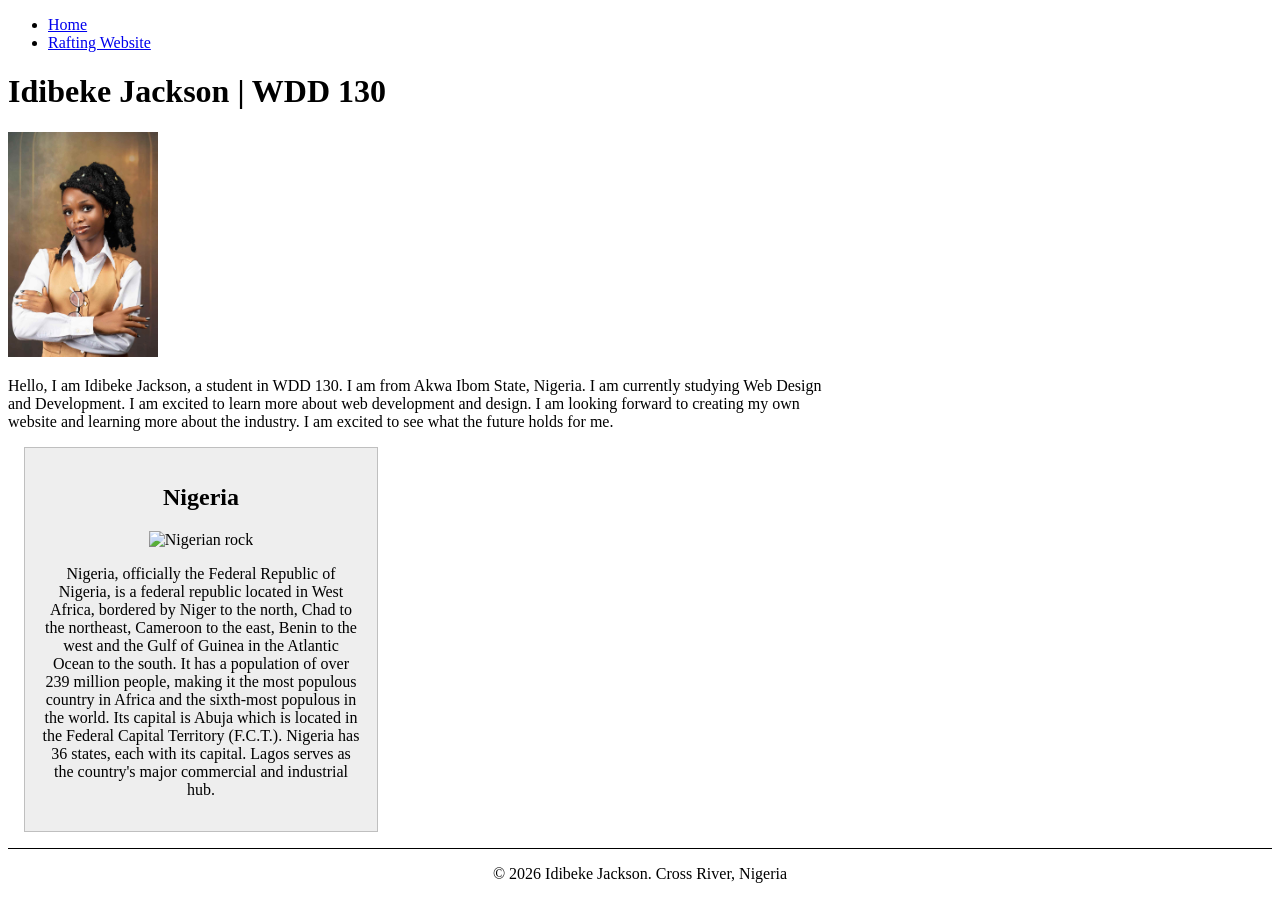
==== index.html @ 05118730 "Changed the image name to lowercase" ====
<!DOCTYPE html>
<html lang="en-US">

<head>
    <meta charset="UTF-8">
    <meta name="viewport" content="width=device-width, initial-scale=1.0">
    <title>Idibeke Jackson | WDD 130</title>
    <meta name="description" content="My name is Idibeke Jackson, doing the course WDD130 and I intend to enhance my homepage">
    <meta name="author" content="Ididbeke Jackson">
    <link rel="stylesheet" href="styles/styles.css">
</head>

<body>
    <header>
        <nav>
            <ul>
                <li><a href="#">Home</a></li>
                <li><a href="wwr/">Rafting Website</a></li>
            </ul>
        </nav>
    </header>
    <main>
        <h1>Idibeke Jackson | WDD 130</h1>
        <img src="images/profile.jpg" alt="Idibeke Jackson" width="200">
        <p>Hello, I am Idibeke Jackson, a student in WDD 130. I am from Akwa Ibom State, Nigeria. I am currently studying Web Design and Development. I am excited to learn more about web development and design. I am looking forward to creating my own website and learning more about the industry. I am excited to see what the future holds for me.</p>
    </main>

    <aside>
        <h2>Nigeria</h2>
        <img src="images\nigeria.jpeg" alt="Nigerian rock">
        <p>Nigeria, officially the Federal Republic of Nigeria, is a federal republic located in West Africa, bordered by Niger to the north, Chad to the northeast, Cameroon to the east, Benin to the west and the Gulf of Guinea in the Atlantic Ocean to the south. It has a population of over 239 million people, making it the most populous country in Africa and the sixth-most populous in the world. Its capital is Abuja which is located in the Federal Capital Territory (F.C.T.). Nigeria has 36 states, each with its capital. Lagos serves as the country's major commercial and industrial hub.</p>
    </aside>

    <footer>
        <p>&copy; 2026 Idibeke Jackson. Cross River, Nigeria</p>
    </footer>
</body>

</html>
---- styles/styles.css ----
main {
    max-width: 840px;
}

main img {
    width: 150px;
    height: auto;
}

aside {
    width: 20rem;
    margin: 1rem;
    border: 1px solid rgb(0 0 0 / 0.2);
    padding: 1rem;
    background: #eee;
    text-align: center;
}

aside img {
    width: 200px;
    height: auto;
}

p {
    padding: 0;
}

footer {
    margin-top: 15px;
    border-top: 1px solid #000;
    text-align: center;
}
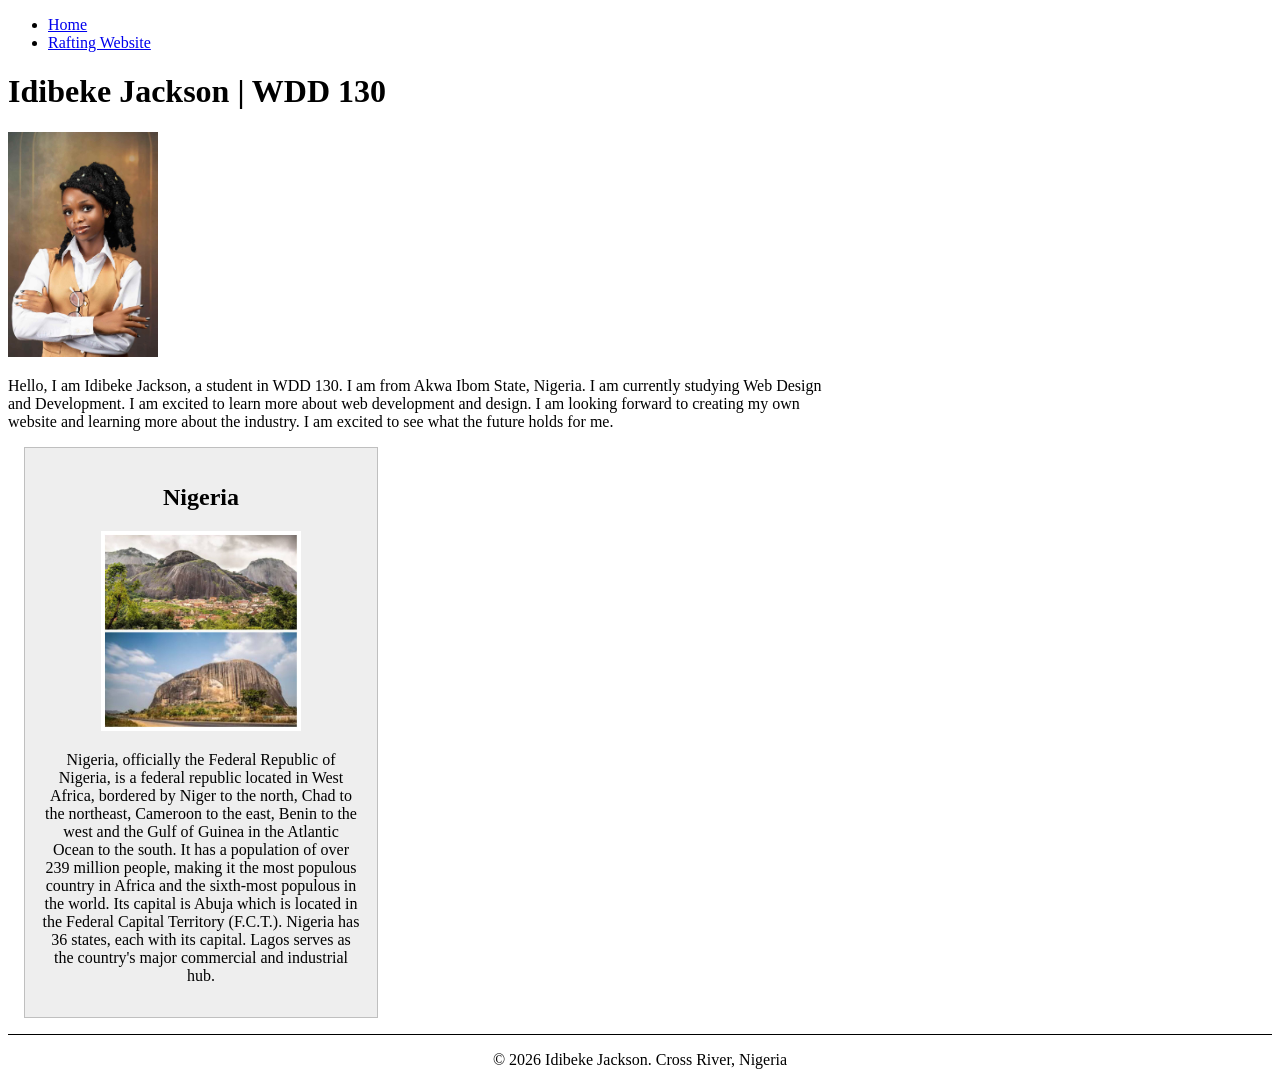
==== commit 4d86953f: "Update Nigeria image source to Nigeria.jpeg" ====
--- a/index.html
+++ b/index.html
@@ -4,7 +4,7 @@
 <head>
     <meta charset="UTF-8">
     <meta name="viewport" content="width=device-width, initial-scale=1.0">
-    <title>Idibeke Jackson | WDD 130</title>
+    <title>WDD 130 | Idibeke Jackson</title>
     <meta name="description" content="My name is Idibeke Jackson, doing the course WDD130 and I intend to enhance my homepage">
     <meta name="author" content="Ididbeke Jackson">
     <link rel="stylesheet" href="styles/styles.css">
@@ -27,7 +27,7 @@
 
     <aside>
         <h2>Nigeria</h2>
-        <img src="images\nigeria.jpeg" alt="Nigerian rock">
+        <img src="images/Nigeria.jpeg" alt="Nigerian rock">
         <p>Nigeria, officially the Federal Republic of Nigeria, is a federal republic located in West Africa, bordered by Niger to the north, Chad to the northeast, Cameroon to the east, Benin to the west and the Gulf of Guinea in the Atlantic Ocean to the south. It has a population of over 239 million people, making it the most populous country in Africa and the sixth-most populous in the world. Its capital is Abuja which is located in the Federal Capital Territory (F.C.T.). Nigeria has 36 states, each with its capital. Lagos serves as the country's major commercial and industrial hub.</p>
     </aside>
 
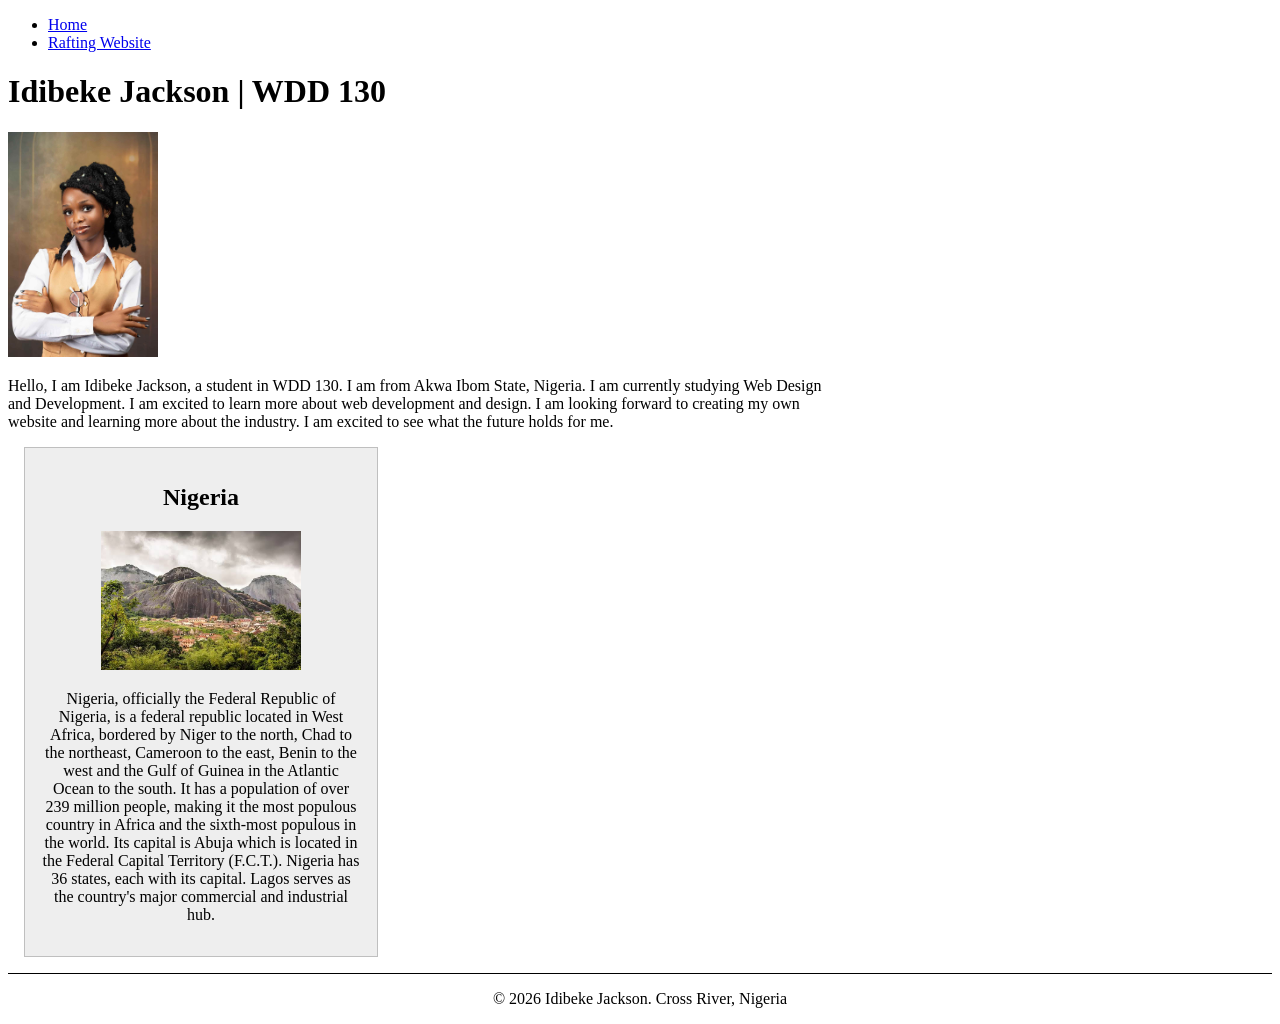
==== commit 0d510389: "Readjusted title arrangement and changed image" ====
--- a/index.html
+++ b/index.html
@@ -4,7 +4,7 @@
 <head>
     <meta charset="UTF-8">
     <meta name="viewport" content="width=device-width, initial-scale=1.0">
-    <title>WDD 130 | Idibeke Jackson</title>
+    <title>Idibeke Jackson | WDD 130</title>
     <meta name="description" content="My name is Idibeke Jackson, doing the course WDD130 and I intend to enhance my homepage">
     <meta name="author" content="Ididbeke Jackson">
     <link rel="stylesheet" href="styles/styles.css">
@@ -27,7 +27,7 @@
 
     <aside>
         <h2>Nigeria</h2>
-        <img src="images/Nigeria.jpeg" alt="Nigerian rock">
+        <img src="images/nigeria.jpeg" alt="Nigerian rock">
         <p>Nigeria, officially the Federal Republic of Nigeria, is a federal republic located in West Africa, bordered by Niger to the north, Chad to the northeast, Cameroon to the east, Benin to the west and the Gulf of Guinea in the Atlantic Ocean to the south. It has a population of over 239 million people, making it the most populous country in Africa and the sixth-most populous in the world. Its capital is Abuja which is located in the Federal Capital Territory (F.C.T.). Nigeria has 36 states, each with its capital. Lagos serves as the country's major commercial and industrial hub.</p>
     </aside>
 
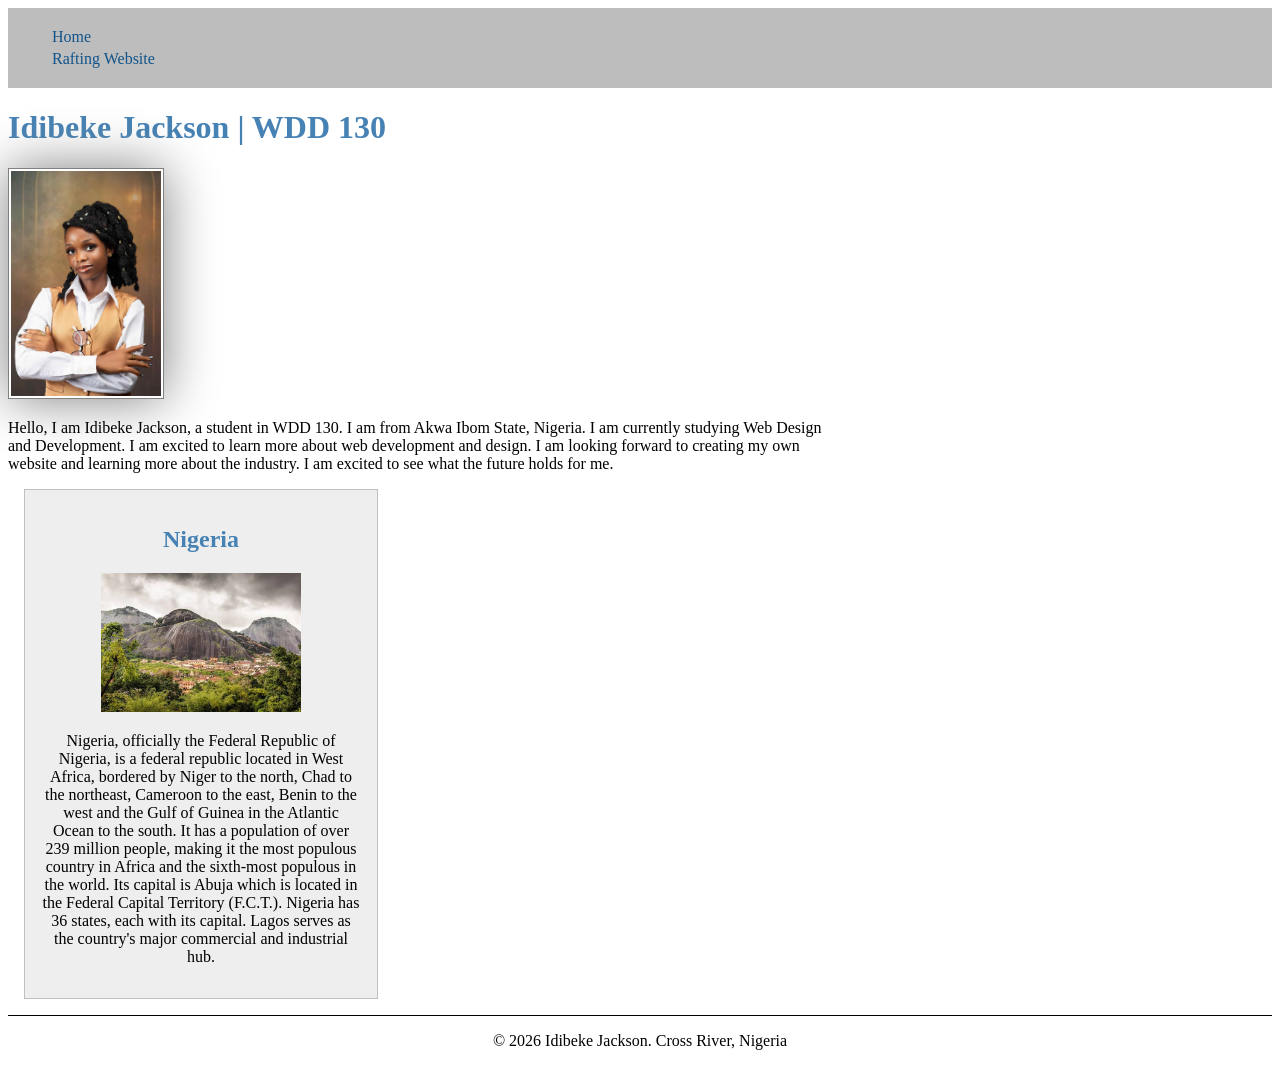
==== commit 10617d0b: "Corrected the CSS" ====
--- a/index.html
+++ b/index.html
@@ -5,8 +5,8 @@
     <meta charset="UTF-8">
     <meta name="viewport" content="width=device-width, initial-scale=1.0">
     <title>Idibeke Jackson | WDD 130</title>
-    <meta name="description" content="My name is Idibeke Jackson, doing the course WDD130 and I intend to enhance my homepage">
-    <meta name="author" content="Ididbeke Jackson">
+    <meta name="description" content="Idibeke Jackson's WDD 130 course home page featuring web development projects, personal background and information about Nigeria.">
+    <meta name="author" content="Idibeke Jackson">
     <link rel="stylesheet" href="styles/styles.css">
 </head>
 
--- a/styles/styles.css
+++ b/styles/styles.css
@@ -1,3 +1,24 @@
+nav {
+    background: rgb(190, 189, 189);
+    padding: 2px;
+}
+
+nav a {
+    color: rgb(16, 84, 139);
+    display: block;
+    padding: 2px;
+    text-decoration: none;
+}
+
+nav ul {
+    list-style: none;
+}
+
+h1,
+h2 {
+    color: steelblue;
+}
+
 main {
     max-width: 840px;
 }
@@ -5,6 +26,9 @@
 main img {
     width: 150px;
     height: auto;
+    border: 1px solid grey;
+    padding: 2px;
+    box-shadow: 0 0 50px grey;
 }
 
 aside {
@@ -13,6 +37,7 @@
     border: 1px solid rgb(0 0 0 / 0.2);
     padding: 1rem;
     background: #eee;
+    color: black;
     text-align: center;
 }
 
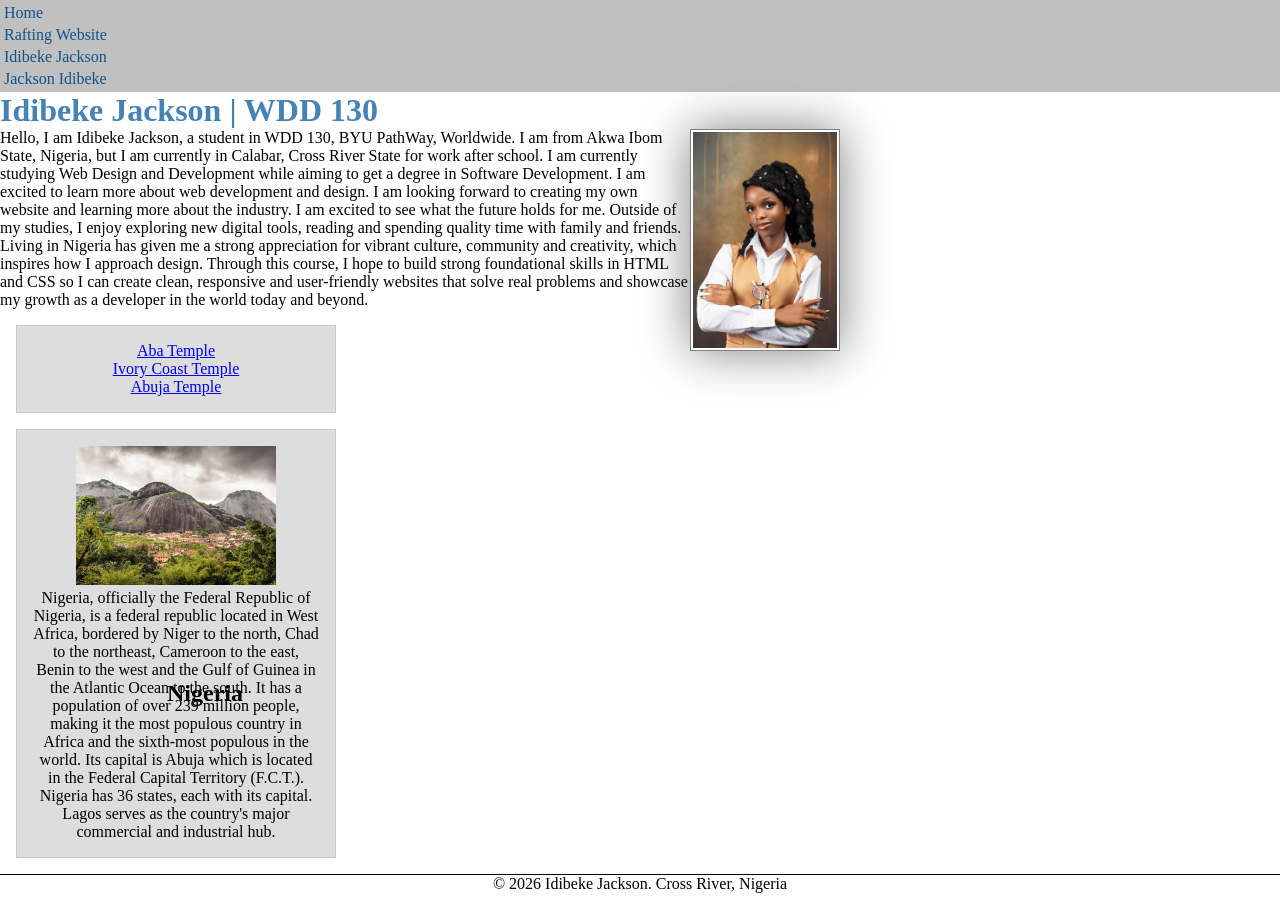
==== commit afa4d034: "Added new lines" ====
--- a/index.html
+++ b/index.html
@@ -16,16 +16,30 @@
             <ul>
                 <li><a href="#">Home</a></li>
                 <li><a href="wwr/">Rafting Website</a></li>
+                <li><a href="https://www.linkedin.com/in/idibeke-jackson-ba118b341">Idibeke Jackson</a></li>
+                <li><a href="https://www.facebook.com/idy.jackson.5">Jackson Idibeke</a></li>
             </ul>
         </nav>
     </header>
     <main>
         <h1>Idibeke Jackson | WDD 130</h1>
         <img src="images/profile.jpg" alt="Idibeke Jackson" width="200">
-        <p>Hello, I am Idibeke Jackson, a student in WDD 130. I am from Akwa Ibom State, Nigeria. I am currently studying Web Design and Development. I am excited to learn more about web development and design. I am looking forward to creating my own website and learning more about the industry. I am excited to see what the future holds for me.</p>
+        <p>Hello, I am Idibeke Jackson, a student in WDD 130, BYU PathWay, Worldwide. I am from Akwa Ibom State, Nigeria, but I am currently in Calabar, Cross River State for work after school. I am currently studying Web Design and Development while aiming to get a degree in Software Development. I am excited to learn more about web development and design. I am looking forward to creating my own website and learning more about the industry. I am excited to see what the future holds for me. Outside of my studies, I enjoy exploring new digital tools, reading and spending quality time with family and friends. Living in Nigeria has given me a strong appreciation for vibrant culture, community and creativity, which inspires how I approach design. Through this course, I hope to build strong foundational skills in HTML and CSS so I can create clean, responsive and user-friendly websites that solve real problems and showcase my growth as a developer in the world today and beyond.
+        </p>
+
+        <ul class="box">
+            <li>
+                <a href="https://churchofjesuschristtemples.org/aba-nigeria-temple/" target="_blank" rel="noopener">Aba Temple</a>
+            </li>
+            <li>
+                <a href="https://churchofjesuschristtemples.org/abidjan-ivory-coast-temple/" target="_blank" rel="noopener">Ivory Coast Temple</a>
+            </li>
+            <li><a href="https://churchofjesuschristtemples.org/abuja-nigeria-temple/" target="_blank" rel="noopener">Abuja Temple</a>
+            </li>
+        </ul>
     </main>
 
-    <aside>
+    <aside class="box">
         <h2>Nigeria</h2>
         <img src="images/nigeria.jpeg" alt="Nigerian rock">
         <p>Nigeria, officially the Federal Republic of Nigeria, is a federal republic located in West Africa, bordered by Niger to the north, Chad to the northeast, Cameroon to the east, Benin to the west and the Gulf of Guinea in the Atlantic Ocean to the south. It has a population of over 239 million people, making it the most populous country in Africa and the sixth-most populous in the world. Its capital is Abuja which is located in the Federal Capital Territory (F.C.T.). Nigeria has 36 states, each with its capital. Lagos serves as the country's major commercial and industrial hub.</p>
--- a/styles/styles.css
+++ b/styles/styles.css
@@ -1,5 +1,11 @@
+* {
+    margin: 0;
+    padding: 0;
+    box-sizing: border-box;
+}
+
 nav {
-    background: rgb(190, 189, 189);
+    background-color: silver;
     padding: 2px;
 }
 
@@ -14,8 +20,7 @@
     list-style: none;
 }
 
-h1,
-h2 {
+h1 {
     color: steelblue;
 }
 
@@ -29,6 +34,7 @@
     border: 1px solid grey;
     padding: 2px;
     box-shadow: 0 0 50px grey;
+    float: right;
 }
 
 aside {
@@ -36,14 +42,21 @@
     margin: 1rem;
     border: 1px solid rgb(0 0 0 / 0.2);
     padding: 1rem;
-    background: #eee;
+    background-color: white;
     color: black;
     text-align: center;
+    position: relative;
 }
 
 aside img {
     width: 200px;
     height: auto;
+}
+
+aside h2 {
+    position: absolute;
+    top: 250px;
+    left: 150px;
 }
 
 p {
@@ -55,3 +68,14 @@
     border-top: 1px solid #000;
     text-align: center;
 }
+
+/*Class Selectors*/
+.box {
+    margin: 1rem;
+    padding: 1rem;
+    border: 1px solid rgb(0 0 0 / 10%);
+    background-color: #ddd;
+    width: 20em;
+    text-align: center;
+    list-style: none;
+}
